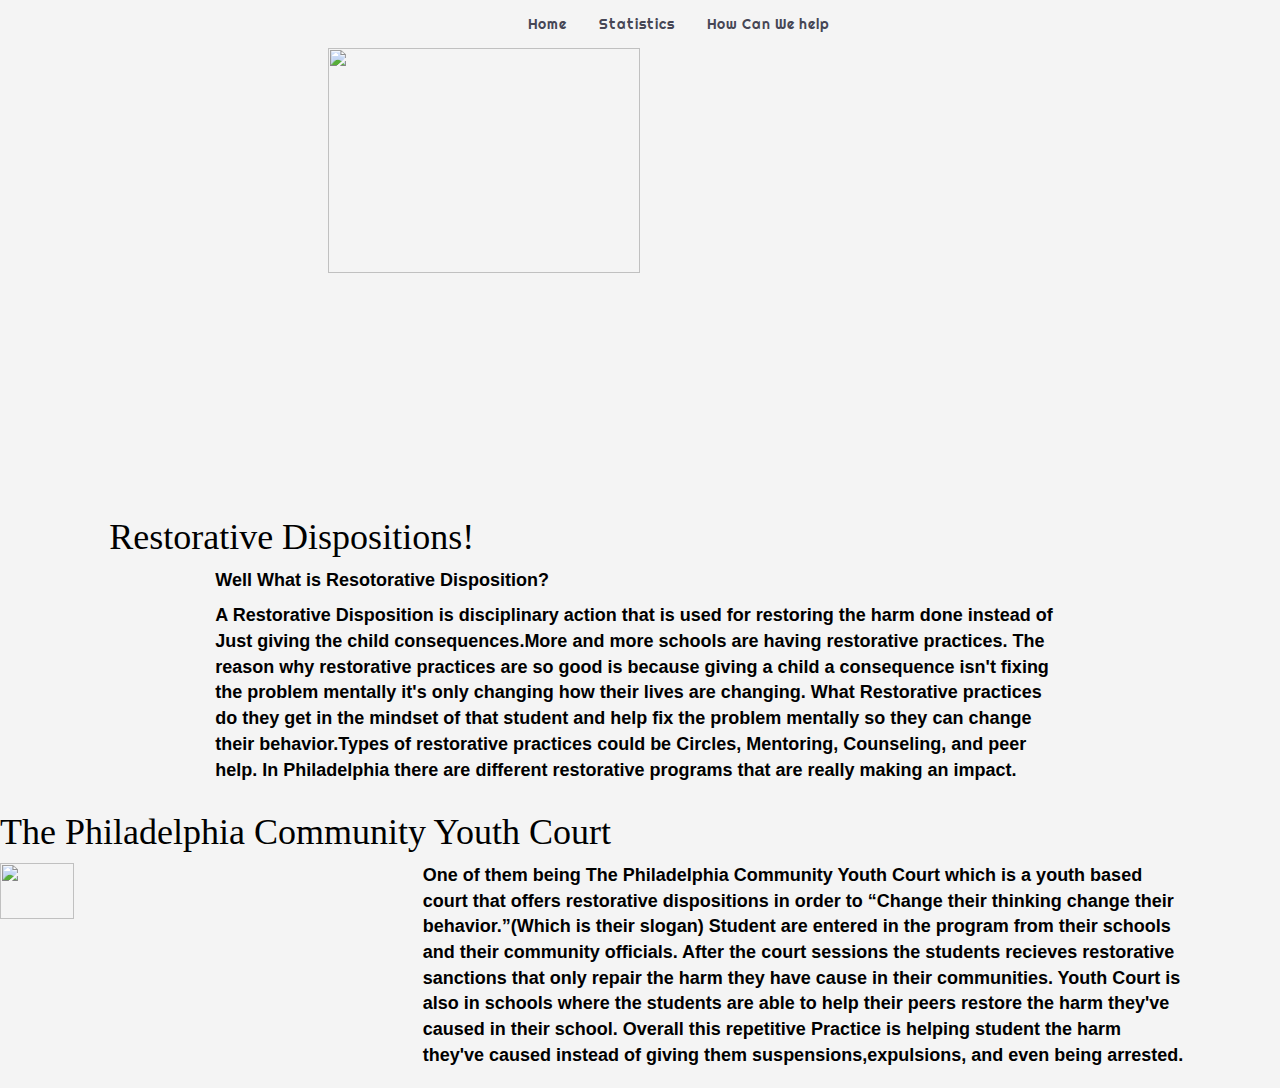
==== Help.html @ a81b9417 "Create Help.html" ====
<!DOCTYPE>

<html>
	
	<head>
		<meta charset="UTF-8">
		<!-- Latest compiled and minified CSS -->
<link rel="stylesheet" href="https://maxcdn.bootstrapcdn.com/bootstrap/3.3.7/css/bootstrap.min.css" integrity="sha384-BVYiiSIFeK1dGmJRAkycuHAHRg32OmUcww7on3RYdg4Va+PmSTsz/K68vbdEjh4u" crossorigin="anonymous">

<!-- Optional theme -->
<link rel="stylesheet" href="https://maxcdn.bootstrapcdn.com/bootstrap/3.3.7/css/bootstrap-theme.min.css" integrity="sha384-rHyoN1iRsVXV4nD0JutlnGaslCJuC7uwjduW9SVrLvRYooPp2bWYgmgJQIXwl/Sp" crossorigin="anonymous">

<!-- Latest compiled and minified JavaScript -->
<script src="https://maxcdn.bootstrapcdn.com/bootstrap/3.3.7/js/bootstrap.min.js" integrity="sha384-Tc5IQib027qvyjSMfHjOMaLkfuWVxZxUPnCJA7l2mCWNIpG9mGCD8wGNIcPD7Txa" crossorigin="anonymous"></script>
<link href="main.css" rel="stylesheet">
		  <title>My Website</title>
		  <link href="https://fonts.googleapis.com/css?family=Righteous" rel="stylesheet"> 
	  
	</head>
	<body style="background-color:F4F4F4">
	
	<ul id="menu">	
		<li><a href ="index.html">Home</a></li>
		<li><a href ="statistics.html">Statistics</a></li>
		<li><a href ="Help.html">How Can We help</a></li>
	</ul>
	
		<div class = "row">
		<div class = "col-xs-3"></div>
		
	
		<img src="https://www.warwickshire.police.uk/media/6524/Restorative-Justice-Ive-Got-Something-to-Say/large/Logo.JPG" class="col-xs-6">
		<div class = "col-xs-3"></div>
		</div>
		<div class = "row">
		<div class = "col-xs-1">
		</div>
		<div class = "col-xs-10">
		
			<h1> Restorative Dispositions!</h1> 
		
			<p> Well What is Resotorative Disposition?</p>
			
		<p>A Restorative Disposition is disciplinary action that is used for restoring the harm done instead of Just giving the child consequences.More and more schools are having restorative practices. The reason why restorative practices are so good is because giving a child a consequence isn't fixing the problem mentally it's only changing how their lives are changing. What Restorative practices do they get in the mindset of that student and help fix the problem mentally so they can change their behavior.Types of restorative practices could be Circles, Mentoring, Counseling, and peer help. In Philadelphia there are different restorative programs that are really making an impact.
		</div>
		
		<div class = "col-xs-1">
		</div>
		
		</div>
		<h1>The Philadelphia Community Youth Court</h1>
		<div class= "row">
		<img src= "pcyc.jpg" class = "col-xs-3">
		<div class= "col-xs-9">
		
			<p>

One of them being The Philadelphia Community Youth Court which is a youth based court that offers restorative dispositions in order to “Change their thinking change their behavior.”(Which is their slogan) Student are entered in the program from their schools and their community officials. After the court sessions the students recieves restorative sanctions that only repair the harm they have cause in their communities. Youth Court is also in schools where the students are able to help their peers restore the harm they've caused in their school. Overall this repetitive Practice is helping student the harm they've caused instead of giving them suspensions,expulsions, and even being arrested. 

			
		

		
		</div>
		
		</div>  
	</body>
</html>
---- main.css ----
h1{
  color: Black;
  font-family:"Comic Sans Ms";
}
p{ 
  color: Black;
  font-Size: 18;
  font-weight: bold;
  padding-left: 10%;
  padding-right: 10%;
}
#menu {
	font-family: 'Righteous', cursive;

	padding-left: 40%;
}
  ul {
  	 
    list-style-type: none;
    margin: 0;
    padding: 0;
    overflow: hidden;
    background-color: #F4F4F4;
}

li { 
    float: Left;
}

li a { 
    display: block;
    color: #464655;
    text-align: center;
    padding: 14px 16px;
    text-decoration: none;
}

/* Change the link color to #111 (black) on hover */
li a:hover {
    border-bottom:solid #464655;
}
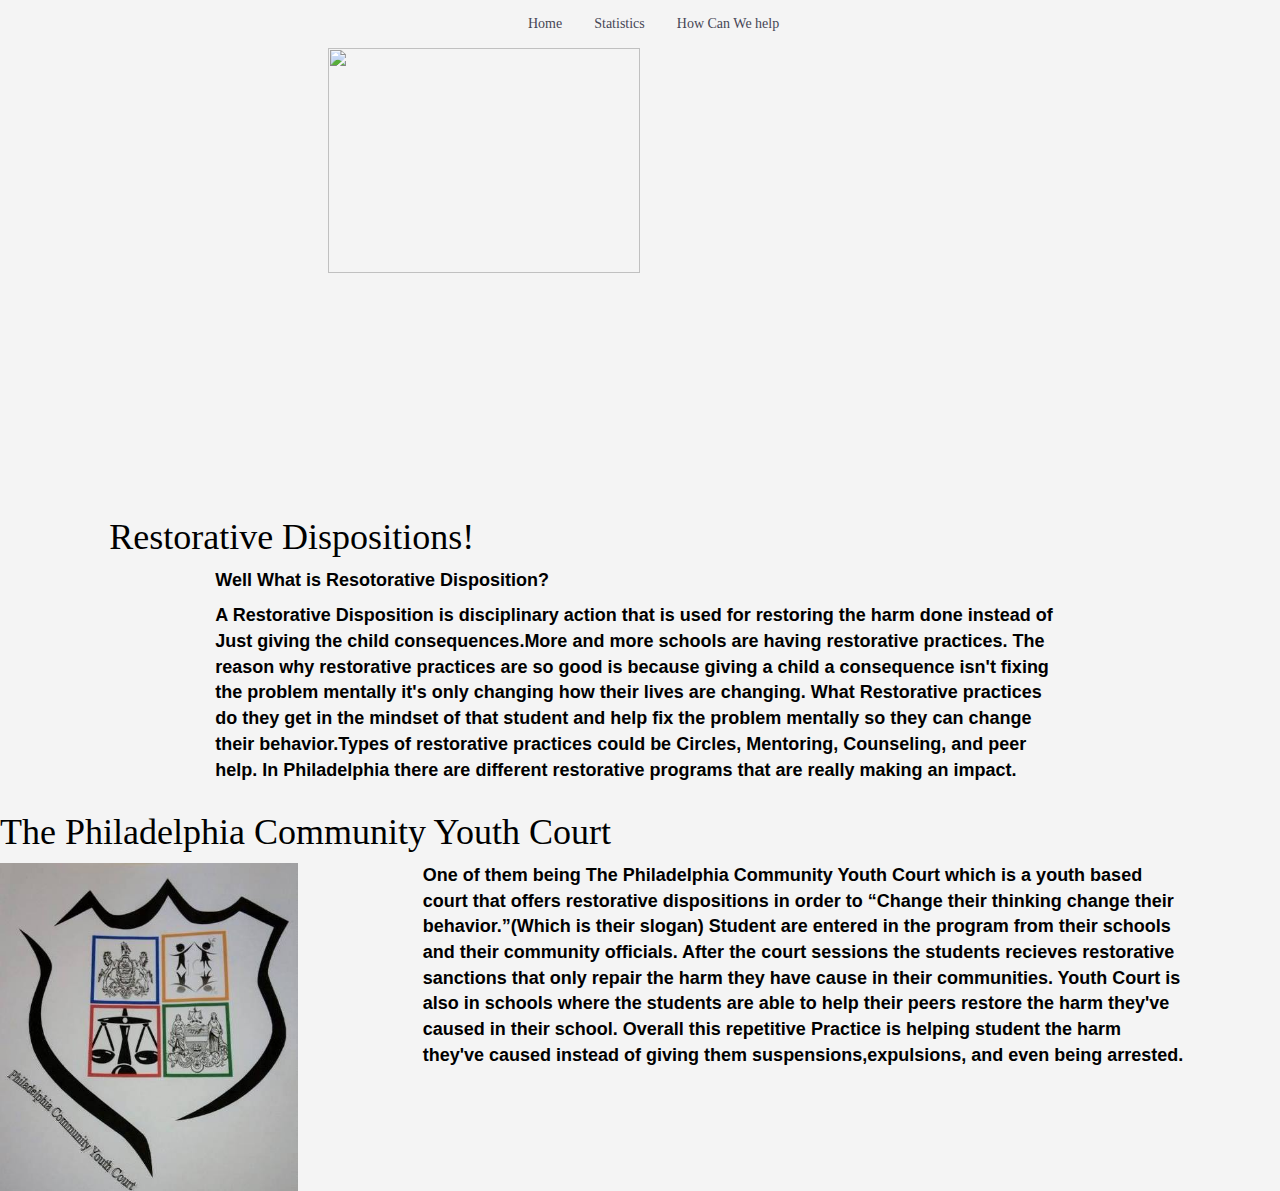
==== commit b5086a13: "Update Help.html" ====
--- a/Help.html
+++ b/Help.html
@@ -1,4 +1,3 @@
-
 <!DOCTYPE>
 
 <html>
@@ -15,8 +14,9 @@
 <script src="https://maxcdn.bootstrapcdn.com/bootstrap/3.3.7/js/bootstrap.min.js" integrity="sha384-Tc5IQib027qvyjSMfHjOMaLkfuWVxZxUPnCJA7l2mCWNIpG9mGCD8wGNIcPD7Txa" crossorigin="anonymous"></script>
 <link href="main.css" rel="stylesheet">
 		  <title>My Website</title>
-		  <link href="https://fonts.googleapis.com/css?family=Righteous" rel="stylesheet"> 
-	  
+		   
+	  <link href="https://fonts.googleapis.com/css?family=Lato" rel="stylesheet">
+	  <link href="https://fonts.googleapis.com/css?family=Abril+Fatface" rel="stylesheet">
 	</head>
 	<body style="background-color:F4F4F4">
 	
@@ -67,3 +67,4 @@
 		</div>  
 	</body>
 </html>
+
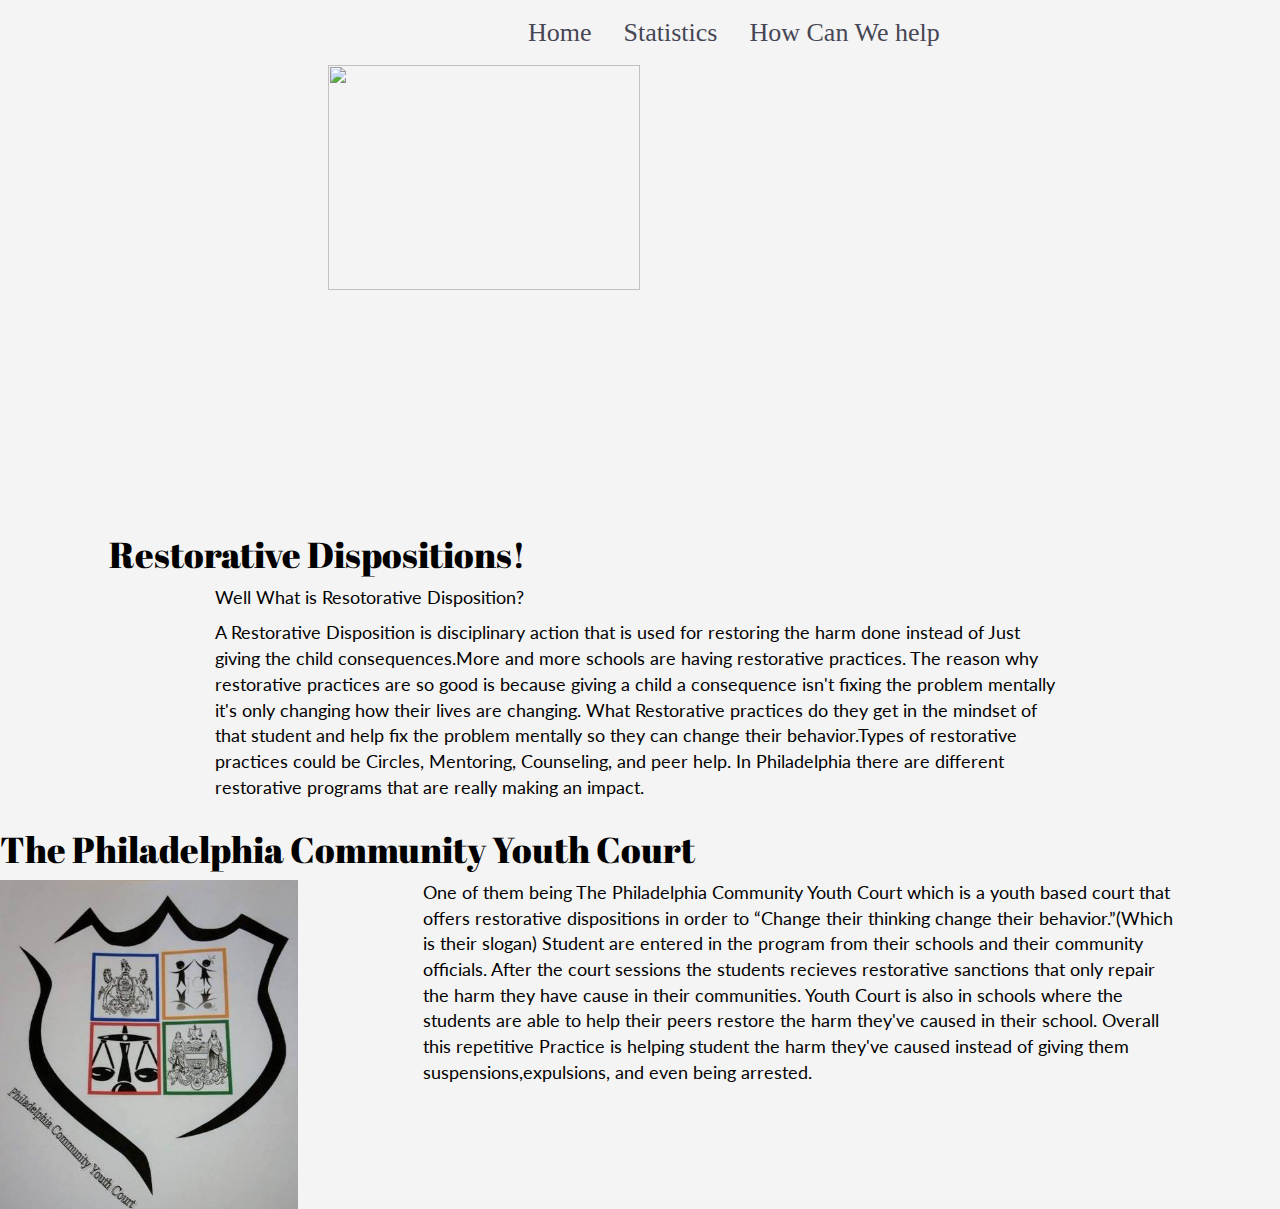
==== commit 3e36fb58: "Update Help.html" ====
--- a/Help.html
+++ b/Help.html
@@ -1,7 +1,7 @@
 <!DOCTYPE>
 
 <html>
-	
+	<font-family: "Times New Roman", Times, serif;> 
 	<head>
 		<meta charset="UTF-8">
 		<!-- Latest compiled and minified CSS -->
--- a/main.css
+++ b/main.css
@@ -1,13 +1,18 @@
 h1{
   color: Black;
-  font-family:"Comic Sans Ms";
+  font-family:'Abril Fatface', cursive;
 }
+body {
+	font-family: 'Lato', sans-serif;
+	font-size:26;
+}
+ 
 p{ 
   color: Black;
   font-Size: 18;
-  font-weight: bold;
   padding-left: 10%;
   padding-right: 10%;
+  font-family: 'Lato', sans-serif;
 }
 #menu {
 	font-family: 'Righteous', cursive;
@@ -39,3 +44,8 @@
 li a:hover {
     border-bottom:solid #464655;
 }
+
+
+	
+}
+ 
